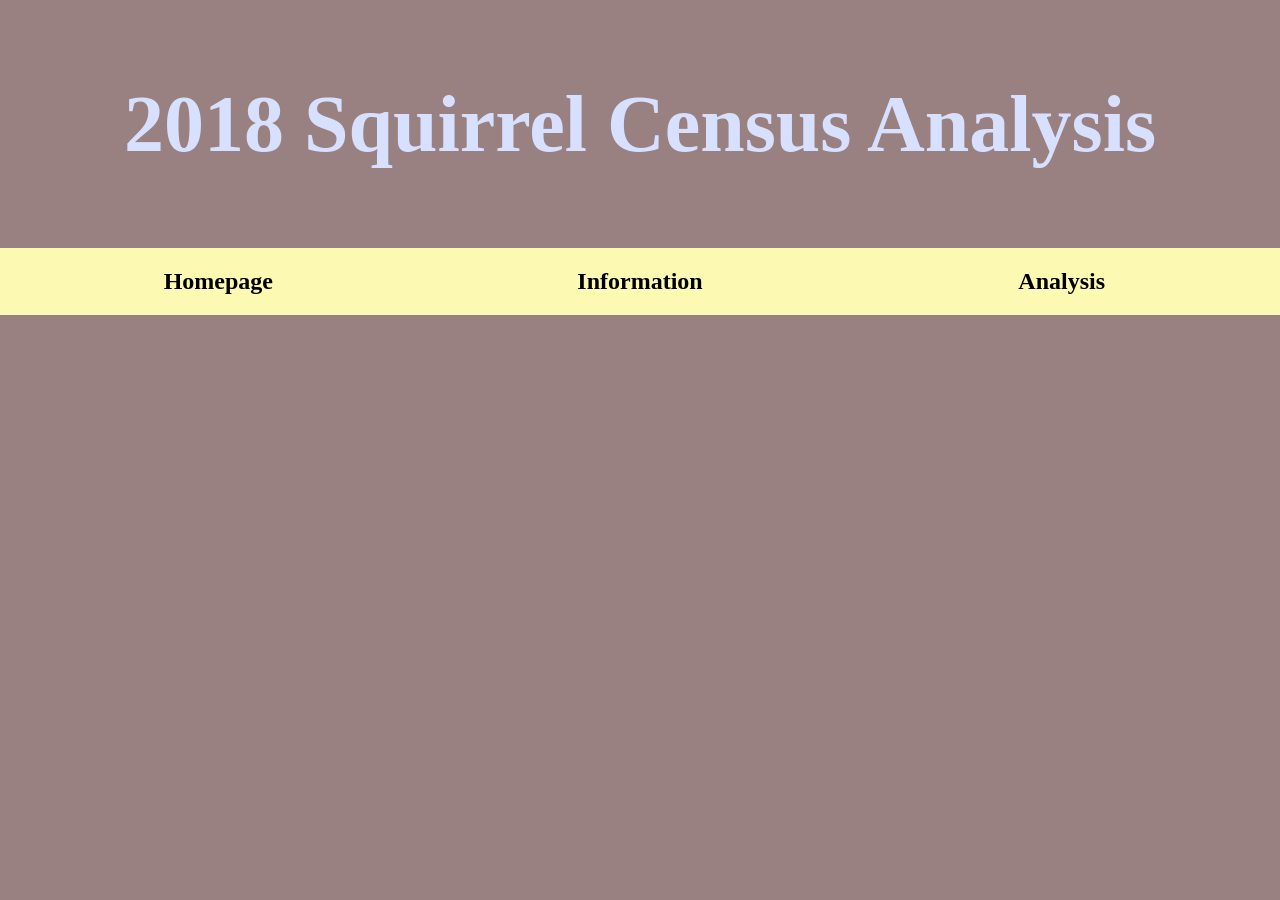
==== analysis.html @ 27ddcee8 "day5" ====
<!DOCTYPE html>
<html lang="en">
<head>
<meta charset="UTF-8" />
<meta name="viewport" content="width=device-width, initial-scale=1" />
</head>

<div class="header3">
  <h1>2018 Squirrel Census Analysis</h1>
</div>

<html>
    <title>NYC Open Data Project - Avni</title>
    <link href="style.css" rel="stylesheet" type="text/css" />
    <script src="script.js"></script>
    </head>
  

<nav class = "container">
<a href="index.html">Homepage</a>
<a href="info.html">Information</a>
<a href="analysis.html">Analysis</a>
</nav>
</body>
---- style.css ----
.header{
  font-family:'Lucida Handwriting', cursive;
  padding:25px;
  font-size:40px;
  text-align: center; 
  color: rgb(255, 210, 249); 
  font-weight:bold;
}

.header:hover{
  transform: scale(1.1);
  transition: transform 1s;
}

nav{
  padding:5px
}


nav a{
  color:rgb(128, 24, 24);
  font-family: 'Lucida Handwriting', cursive;
  font-weight:bold;
  margin:0 10px 0 10px;
  display:inline-block;
  width:75%;
  text-align:center;
  font-size:18pt;
  text-decoration:none;
}

nav a:hover{
  border-bottom: 2px solid rgb(0, 0, 0);
  font-size:20pt;
}

.container{
  display: flex;
  align-items: center; 
  gap: 5px; 
}

.text-column{
  font-family:Cambria;
  font-size:20px;
  text-align:center;
  background: #f5bcd9;       
  color: rgb(0, 0, 0);
  padding: 12px 16px;
  border-radius: 6px;
  margin: 0;                  
}

.text-list{
  font-family:Cambria;
  font-size:20px;
  text-align:center;
  background: #bce6be;       
  color: rgb(0, 0, 0);
  padding: 6px 16px;
  border-radius: 6px;
  margin: 0;                  
}

footer {
    border: 4px solid rgb(248, 206, 206);
    background-color: #fefefe; 
    color: #000000; 
    padding: 40px 0; 
    margin-top: 50px; 
    width: 100%;
}

.footer-container {
    font-family:Cambria;
    font-size:20px;
    display: flex;
    flex-wrap: wrap; 
    justify-content: space-around;
    max-width: 1200px; 
    margin: 0 auto;
    padding: 0 20px;
}

.footer-section {
    flex: 1; 
    min-width: 200px; 
    margin: 10px; 
}

.footer-section h3 {
    color: #1c3b1096;
    margin-bottom: 15px;
    border-bottom: 1px solid #000000;
    padding-bottom: 5px;
}

.footer-section p, .footer-section ul {
    font-size: 0.9rem;
    line-height: 1.5;
}

.footer-section ul {
    list-style: none;
    padding: 0;
}

.footer-section a {
    color: #020000;
    text-decoration: none;
    transition: color 0.3s ease;
    display: block; 
    margin-bottom: 5px;
}

.footer-section a:hover, .footer-section a:focus {
    color: #690d0d; 
    text-decoration: underline;
}

@media (max-width: 768px) {
    .footer-container {
        flex-direction: column;
        text-align: center;
    }
    
    .footer-section {
        margin: 20px 0;
    }

    .footer-section h3 {
        border-bottom: none;
    }

    .footer-section a {
        display: inline; 
        margin: 0 5px;
    }
}

html,body{
  margin:0 auto;
  font-family:Arial;
}
.container{
  display:flex;
  padding:10px;
}
.center{
  justify-content:center;
  align-items:center;
}

nav{
  background-color:rgb(252, 249, 178);
}
nav a{
  color:black;
  padding:10px;
  flex:1;
  text-decoration:none;
  text-align:center;
}
nav a:hover{
  color:rgb(255, 127, 223);
}
.subbanner{
  background-color:cornflowerblue;
}
#banner{
  background-color:blue;
  color:white;
}
#footer{
  background-color:rgb(250, 246, 188);
  color:white;
  /*position:fixed;*/
  left: 0;
  right: 0;
  bottom:0px;
}
 
.card{
  flex:1;
  margin:10px;
  padding:10px;
  border:1px solid gray;
  text-align:center;  
  box-shadow:2px 2px 2px black;
  border-radius:2px;  
  background-color: lightblue;
}

.highlight{
  font-style:italic;
  color:blue;
}
.heading{
  font-weight:bold;
}
.button{
  text-decoration:none;
  background-color:blue;
  color:white;
  border-radius:4px;
  padding:6px;
  box-shadow:2px 2px 2px black;
}
.button:hover{
  background-color:rgb(255, 254, 184);
}
#output{
  flex-wrap:wrap;  
  background-color: beige;
}
#leftPanel{
  flex:1;
}
#rightPanel{
  flex:2;
}
.fitted{
  max-width:200px;
  min-width:200px;  
  background-color: rgb(255, 218, 254);
}
.card img{
  height:100px;
}
#result{
  background-color: rgb(212, 255, 219);
  color:rgb(121, 75, 75);
  max-width: 200px;
  font-size: 20px;
}

.header2{
  font-family:'Lucida Handwriting', cursive;
  padding:25px;
  font-size:40px;
  text-align: center; 
  color: rgb(222, 255, 212); 
  font-weight:bold;
}

.header2:hover{
  transform: scale(1.1);
  transition: transform 1s;
}

.header3{
  font-family:'Lucida Handwriting', cursive;
  padding:25px;
  font-size:40px;
  text-align: center; 
  color: rgb(215, 224, 255); 
  font-weight:bold;
}

.header3:hover{
  transform: scale(1.1);
  transition: transform 1s;
}

body {
  background-color: rgb(154, 129, 129);
}
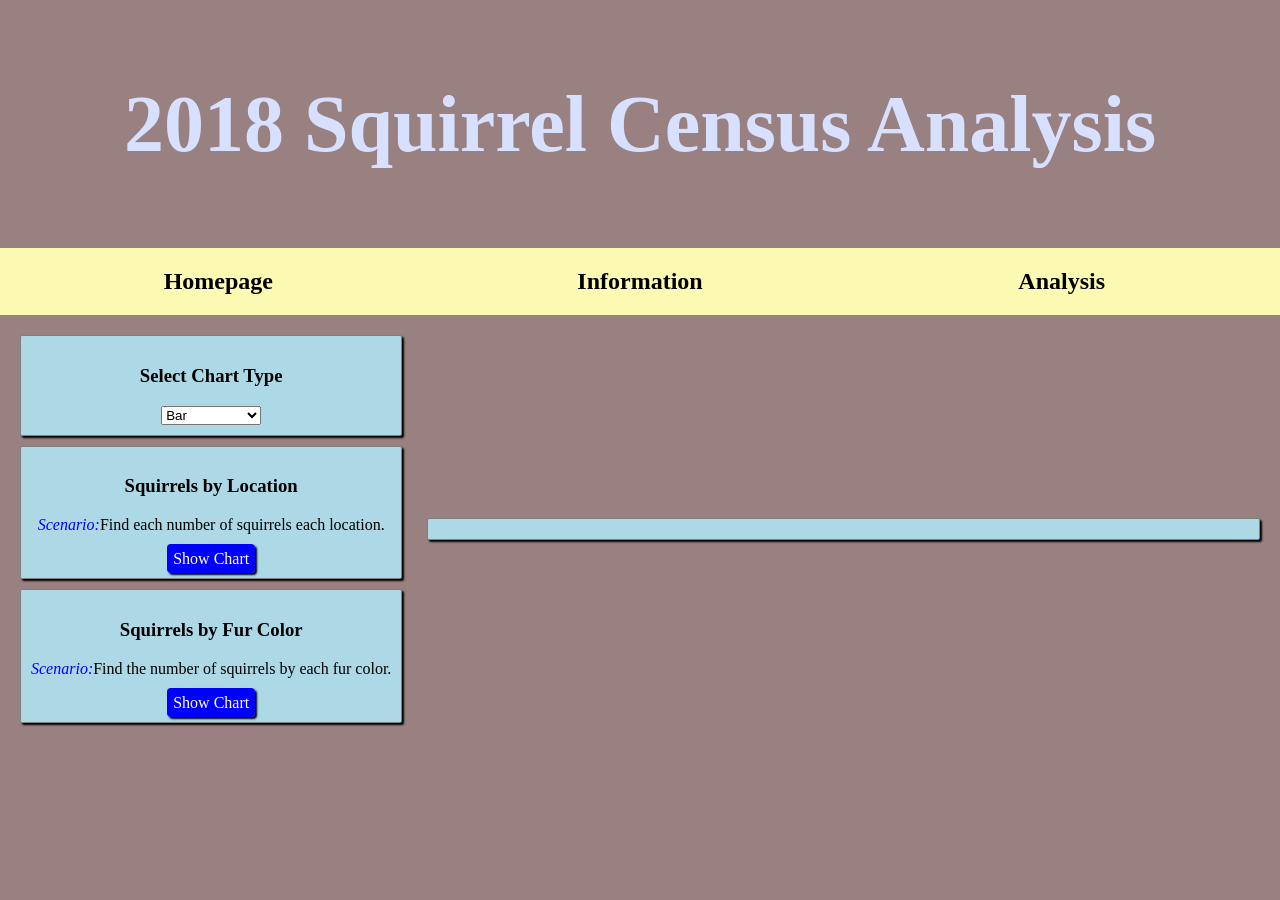
==== commit 591c15f0: "day6" ====
--- a/analysis.html
+++ b/analysis.html
@@ -3,7 +3,13 @@
 <html lang="en">
 <head>
 <meta charset="UTF-8" />
-<meta name="viewport" content="width=device-width, initial-scale=1" />
+<meta name="viewport" content="width=device-width, initial-scale=1"/>
+<link href="style.css" rel="stylesheet" type="text/css"/>
+    <link href="c3.css" rel="stylesheet" type="text/css" />
+    <script src="c3.js"></script>
+    <script src="d3.js"></script>
+    <script src="helper.js"></script>  
+    <script src="script.js"></script>
 </head>
 
 <div class="header3">
@@ -22,4 +28,40 @@
 <a href="info.html">Information</a>
 <a href="analysis.html">Analysis</a>
 </nav>
-</body>+</body>
+
+
+  
+  <body onload="init()">
+    
+    <div class="container">
+      <div id="panel">
+        
+        <div class="card">
+          <h3>Select Chart Type</h3>
+          <select id="chartType" style="width:100px;">
+            <option value="bar">Bar</option>
+            <option value="pie">Pie</option>
+          </select>
+        </div>
+        
+        <div class="card">
+          <h3>Squirrels by Location</h3>
+          <p><span class="highlight">Scenario:</span>Find each number of squirrels each location.</p>
+          <a class="button" onclick="squirrelsByLocation()"> Show Chart </a>
+        </div>
+        
+        <div class="card">
+          <h3>Squirrels by Fur Color</h3>
+          <p><span class="highlight">Scenario:</span>Find the number of squirrels by each fur color.</p>
+          <a class="button" onclick="squirrelsByColor()"> Show Chart </a>
+        </div>
+      </div>
+      
+      <div class="card">
+       <div id="chart"></div> 
+      </div>
+    </div>
+
+  </body>
+</html>
--- a/style.css
+++ b/style.css
@@ -1,5 +1,5 @@
 .header{
-  font-family:'Lucida Handwriting', cursive;
+  font-family:'Baskersville', cursive;
   padding:25px;
   font-size:40px;
   text-align: center; 
@@ -185,6 +185,7 @@
   margin:10px;
   padding:10px;
   border:1px solid gray;
+  font-family:Palatino;
   text-align:center;  
   box-shadow:2px 2px 2px black;
   border-radius:2px;  
@@ -235,7 +236,7 @@
 }
 
 .header2{
-  font-family:'Lucida Handwriting', cursive;
+  font-family:'Baskersville', cursive;
   padding:25px;
   font-size:40px;
   text-align: center; 
@@ -249,7 +250,7 @@
 }
 
 .header3{
-  font-family:'Lucida Handwriting', cursive;
+  font-family:'Baskersville', cursive;
   padding:25px;
   font-size:40px;
   text-align: center; 
--- a/style.css
+++ b/style.css
@@ -1,5 +1,5 @@
 .header{
-  font-family:'Lucida Handwriting', cursive;
+  font-family:'Baskersville', cursive;
   padding:25px;
   font-size:40px;
   text-align: center; 
@@ -185,6 +185,7 @@
   margin:10px;
   padding:10px;
   border:1px solid gray;
+  font-family:Palatino;
   text-align:center;  
   box-shadow:2px 2px 2px black;
   border-radius:2px;  
@@ -235,7 +236,7 @@
 }
 
 .header2{
-  font-family:'Lucida Handwriting', cursive;
+  font-family:'Baskersville', cursive;
   padding:25px;
   font-size:40px;
   text-align: center; 
@@ -249,7 +250,7 @@
 }
 
 .header3{
-  font-family:'Lucida Handwriting', cursive;
+  font-family:'Baskersville', cursive;
   padding:25px;
   font-size:40px;
   text-align: center; 
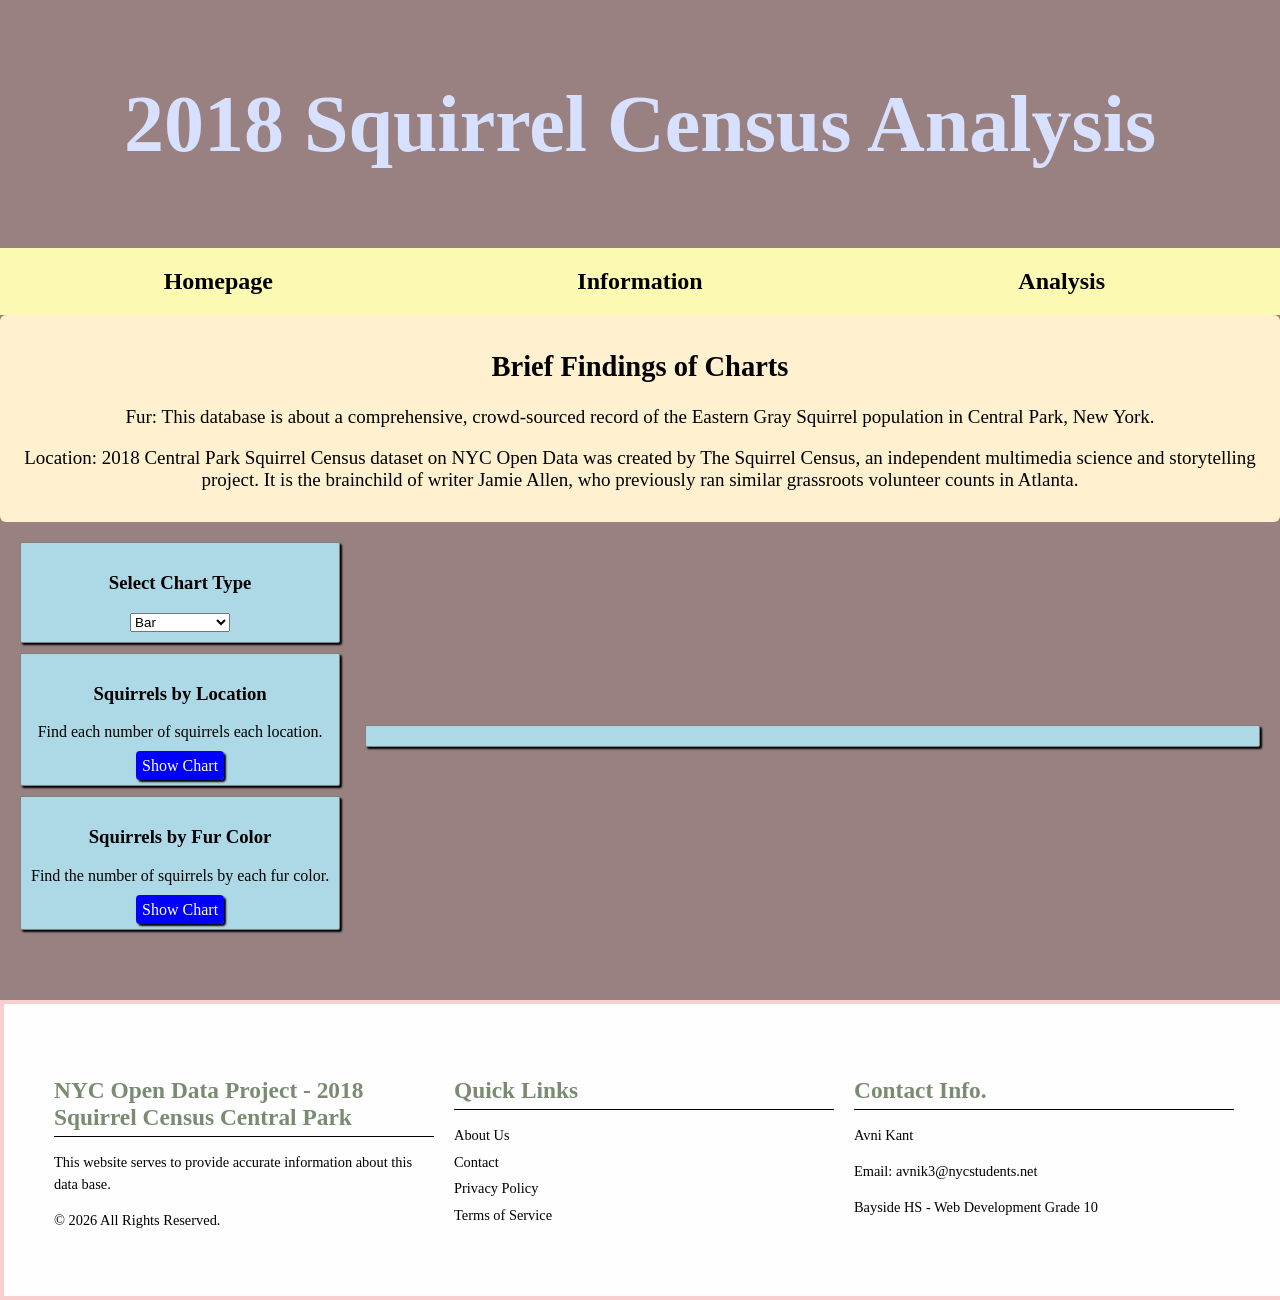
==== commit 7bb4f70e: "day 67" ====
--- a/analysis.html
+++ b/analysis.html
@@ -30,7 +30,11 @@
 </nav>
 </body>
 
-
+<div class = "text-column2">
+    <h2>Brief Findings of Charts</h2>
+    <p>Fur: This database is about a comprehensive, crowd-sourced record of the Eastern Gray Squirrel population in Central Park, New York.</p>
+    <p>Location: 2018 Central Park Squirrel Census dataset on NYC Open Data was created by The Squirrel Census, an independent multimedia science and storytelling project. It is the brainchild of writer Jamie Allen, who previously ran similar grassroots volunteer counts in Atlanta. </p>
+</div>
   
   <body onload="init()">
     
@@ -42,26 +46,55 @@
           <select id="chartType" style="width:100px;">
             <option value="bar">Bar</option>
             <option value="pie">Pie</option>
+            <option value = "donut">Donut</option>
           </select>
         </div>
         
         <div class="card">
           <h3>Squirrels by Location</h3>
-          <p><span class="highlight">Scenario:</span>Find each number of squirrels each location.</p>
+          <p><span class="highlight"></span>Find each number of squirrels each location.</p>
           <a class="button" onclick="squirrelsByLocation()"> Show Chart </a>
         </div>
         
         <div class="card">
           <h3>Squirrels by Fur Color</h3>
-          <p><span class="highlight">Scenario:</span>Find the number of squirrels by each fur color.</p>
+          <p><span class="highlight"></span>Find the number of squirrels by each fur color.</p>
           <a class="button" onclick="squirrelsByColor()"> Show Chart </a>
         </div>
       </div>
+
+
+      
       
       <div class="card">
        <div id="chart"></div> 
       </div>
     </div>
+<footer>
+    <div class="footer-container">
+        <div class="footer-section about">
+            <h3>NYC Open Data Project - 2018 Squirrel Census Central Park</h3>
+            <p>This website serves to provide accurate information about this data base.</p>
+            <p>&copy; 2026 All Rights Reserved.</p>
+        </div>
 
+        <div class="footer-section links">
+            <h3>Quick Links</h3>
+            <ul>
+                <li><a href="/about">About Us</a></li>
+                <li><a href="/contact">Contact</a></li>
+                <li><a href="/privacy">Privacy Policy</a></li>
+                <li><a href="/terms">Terms of Service</a></li>
+            </ul>
+        </div>
+
+        <div class="footer-section contact-info">
+            <h3>Contact Info.</h3>
+            <p>Avni Kant </p>
+            <p>Email: avnik3@nycstudents.net</p>
+            <p>Bayside HS - Web Development Grade 10</p>
+        </div>
+    </div>
+</footer>
   </body>
 </html>
--- a/style.css
+++ b/style.css
@@ -265,4 +265,15 @@
 
 body {
   background-color: rgb(154, 129, 129);
+}
+
+.text-column2{
+  font-family:Cambria;
+  font-size:19px;
+  text-align:center;
+  background: #fff0d0;       
+  color: rgb(0, 0, 0);
+  padding: 12px 16px;
+  border-radius: 6px;
+  margin: 0;                  
 }
--- a/style.css
+++ b/style.css
@@ -265,4 +265,15 @@
 
 body {
   background-color: rgb(154, 129, 129);
+}
+
+.text-column2{
+  font-family:Cambria;
+  font-size:19px;
+  text-align:center;
+  background: #fff0d0;       
+  color: rgb(0, 0, 0);
+  padding: 12px 16px;
+  border-radius: 6px;
+  margin: 0;                  
 }
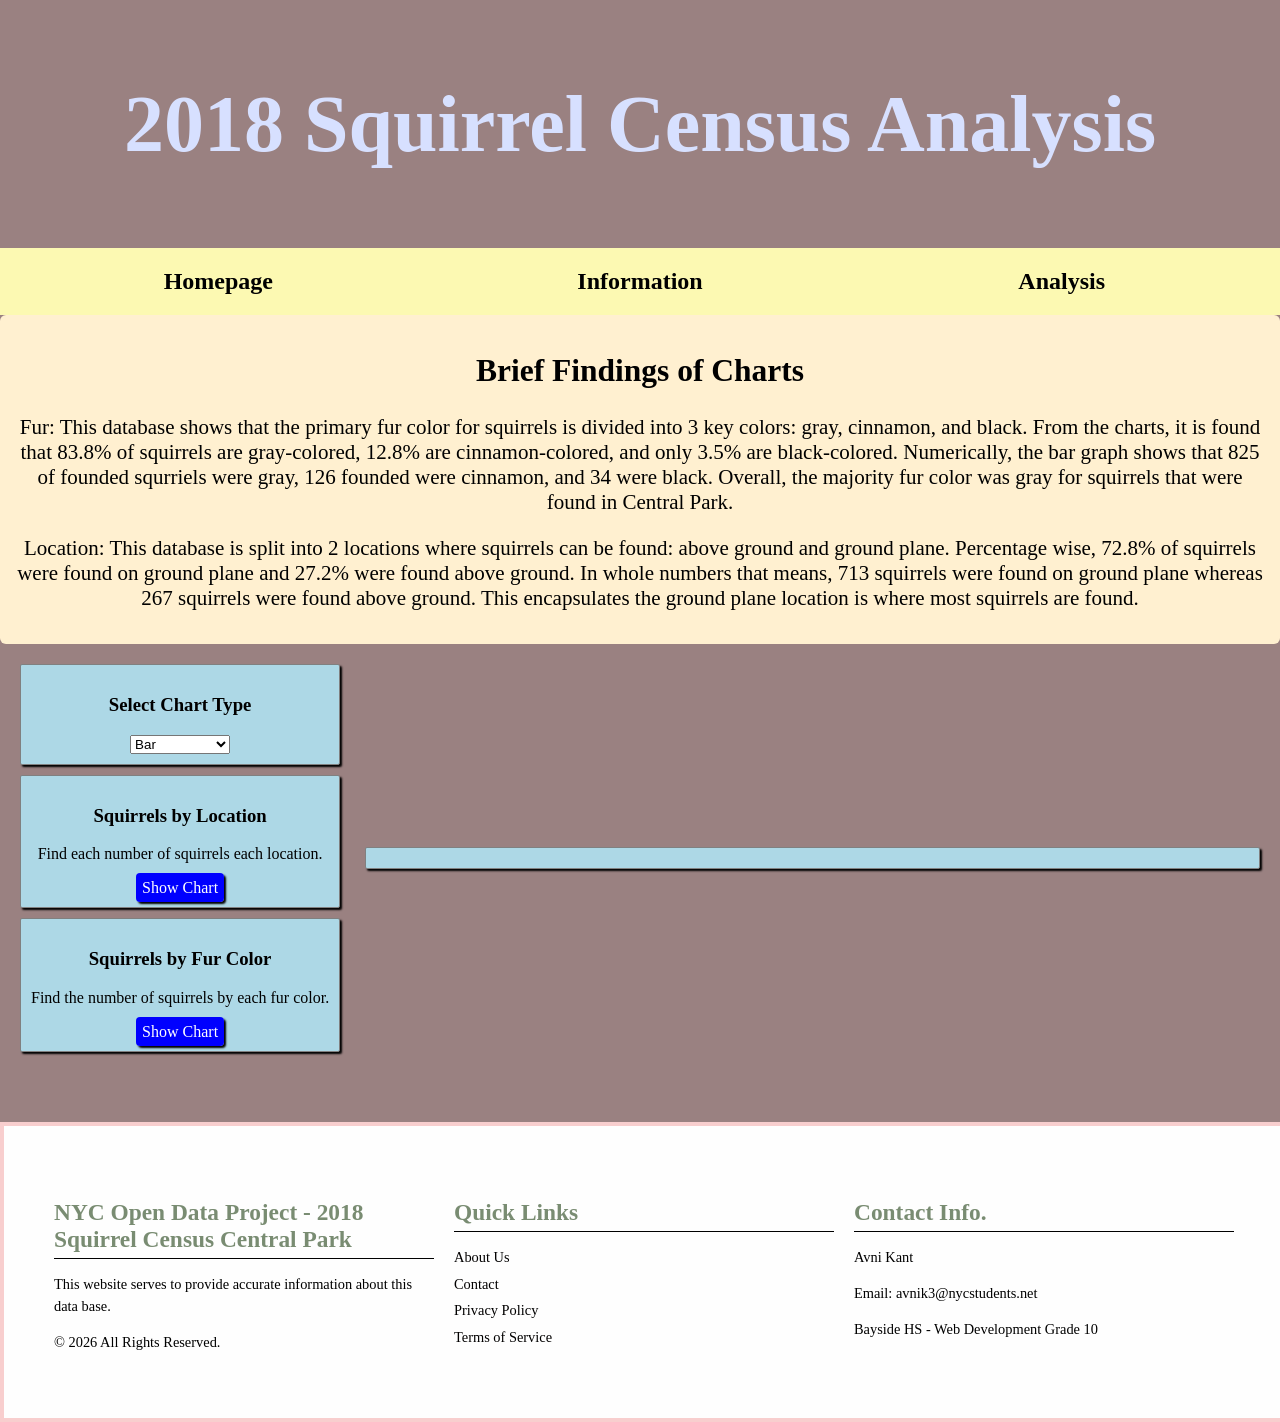
==== commit d2a56d9d: "dd" ====
--- a/analysis.html
+++ b/analysis.html
@@ -32,8 +32,8 @@
 
 <div class = "text-column2">
     <h2>Brief Findings of Charts</h2>
-    <p>Fur: This database is about a comprehensive, crowd-sourced record of the Eastern Gray Squirrel population in Central Park, New York.</p>
-    <p>Location: 2018 Central Park Squirrel Census dataset on NYC Open Data was created by The Squirrel Census, an independent multimedia science and storytelling project. It is the brainchild of writer Jamie Allen, who previously ran similar grassroots volunteer counts in Atlanta. </p>
+    <p>Fur: This database shows that the primary fur color for squirrels is divided into 3 key colors: gray, cinnamon, and black. From the charts, it is found that 83.8% of squirrels are gray-colored, 12.8% are cinnamon-colored, and only 3.5% are black-colored. Numerically, the bar graph shows that 825 of founded squrriels were gray, 126 founded were cinnamon, and 34 were black. Overall, the majority fur color was gray for squirrels that were found in Central Park.</p>
+    <p>Location: This database is split into 2 locations where squirrels can be found: above ground and ground plane. Percentage wise, 72.8% of squirrels were found on ground plane and 27.2% were found above ground. In whole numbers that means, 713 squirrels were found on ground plane whereas 267 squirrels were found above ground. This encapsulates the ground plane location is where most squirrels are found.</p>
 </div>
   
   <body onload="init()">
@@ -63,8 +63,6 @@
         </div>
       </div>
 
-
-      
       
       <div class="card">
        <div id="chart"></div> 
--- a/style.css
+++ b/style.css
@@ -269,11 +269,35 @@
 
 .text-column2{
   font-family:Cambria;
-  font-size:19px;
+  font-size:21px;
   text-align:center;
   background: #fff0d0;       
   color: rgb(0, 0, 0);
   padding: 12px 16px;
   border-radius: 6px;
   margin: 0;                  
+}
+
+.central{
+  border: 4px solid rgb(255, 255, 255);
+  height:400px;
+  width: 500px;
+}
+
+.central:hover{
+  filter: sepia(60%);
+  transform:scale(1.03);
+  transition: transform 0.8s;
+}
+
+.squirrel{
+  border: 4px solid rgb(255, 255, 255);
+  height:400px;
+  width: 500px;
+}
+
+.squirrel:hover{
+  filter: grayscale(60%);
+  transform:scale(1.05);
+  transition: transform 0.8s;
 }
--- a/c3.css
+++ b/c3.css
@@ -0,0 +1,243 @@
+/*-- Chart --*/
+
+.c3 svg {
+  font: 10px sans-serif;
+  -webkit-tap-highlight-color: rgba(0, 0, 0, 0);
+}
+
+.c3 path, .c3 line {
+  fill: none;
+  stroke: #000;
+}
+
+.c3 text {
+  -webkit-user-select: none;
+  -moz-user-select: none;
+  user-select: none;
+}
+
+.c3-legend-item-tile,
+.c3-xgrid-focus,
+.c3-ygrid,
+.c3-event-rect,
+.c3-bars path {
+  shape-rendering: crispEdges;
+}
+
+.c3-chart-arc path {
+  stroke: #fff;
+}
+
+.c3-chart-arc rect {
+  stroke: white;
+  stroke-width: 1;
+}
+
+.c3-chart-arc text {
+  fill: #fff;
+  font-size: 13px;
+}
+
+/*-- Axis --*/
+/*-- Grid --*/
+.c3-grid line {
+  stroke: #aaa;
+}
+
+.c3-grid text {
+  fill: #aaa;
+}
+
+.c3-xgrid, .c3-ygrid {
+  stroke-dasharray: 3 3;
+}
+
+/*-- Text on Chart --*/
+.c3-text.c3-empty {
+  fill: #808080;
+  font-size: 2em;
+}
+
+/*-- Line --*/
+.c3-line {
+  stroke-width: 1px;
+}
+
+/*-- Point --*/
+.c3-circle {
+  fill: currentColor;
+}
+
+.c3-circle._expanded_ {
+  stroke-width: 1px;
+  stroke: white;
+}
+
+.c3-selected-circle {
+  fill: white;
+  stroke-width: 2px;
+}
+
+/*-- Bar --*/
+.c3-bar {
+  stroke-width: 0;
+}
+
+.c3-bar._expanded_ {
+  fill-opacity: 1;
+  fill-opacity: 0.75;
+}
+
+/*-- Focus --*/
+.c3-target.c3-focused {
+  opacity: 1;
+}
+
+.c3-target.c3-focused path.c3-line, .c3-target.c3-focused path.c3-step {
+  stroke-width: 2px;
+}
+
+.c3-target.c3-defocused {
+  opacity: 0.3 !important;
+}
+
+/*-- Region --*/
+.c3-region {
+  fill: steelblue;
+  fill-opacity: 0.1;
+}
+.c3-region text {
+  fill-opacity: 1;
+}
+
+/*-- Brush --*/
+.c3-brush .extent {
+  fill-opacity: 0.1;
+}
+
+/*-- Select - Drag --*/
+/*-- Legend --*/
+.c3-legend-item {
+  font-size: 12px;
+}
+
+.c3-legend-item-hidden {
+  opacity: 0.15;
+}
+
+.c3-legend-background {
+  opacity: 0.75;
+  fill: white;
+  stroke: lightgray;
+  stroke-width: 1;
+}
+
+/*-- Title --*/
+.c3-title {
+  font: 14px sans-serif;
+}
+
+/*-- Tooltip --*/
+.c3-tooltip-container {
+  z-index: 10;
+}
+
+.c3-tooltip {
+  border-collapse: collapse;
+  border-spacing: 0;
+  background-color: #fff;
+  empty-cells: show;
+  -webkit-box-shadow: 7px 7px 12px -9px #777777;
+  -moz-box-shadow: 7px 7px 12px -9px #777777;
+  box-shadow: 7px 7px 12px -9px #777777;
+  opacity: 0.9;
+}
+
+.c3-tooltip tr {
+  border: 1px solid #CCC;
+}
+
+.c3-tooltip th {
+  background-color: #aaa;
+  font-size: 14px;
+  padding: 2px 5px;
+  text-align: left;
+  color: #FFF;
+}
+
+.c3-tooltip td {
+  font-size: 13px;
+  padding: 3px 6px;
+  background-color: #fff;
+  border-left: 1px dotted #999;
+}
+
+.c3-tooltip td > span {
+  display: inline-block;
+  width: 10px;
+  height: 10px;
+  margin-right: 6px;
+}
+
+.c3-tooltip .value {
+  text-align: right;
+}
+
+/*-- Area --*/
+.c3-area {
+  stroke-width: 0;
+  opacity: 0.2;
+}
+
+/*-- Arc --*/
+.c3-chart-arcs-title {
+  dominant-baseline: middle;
+  font-size: 1.3em;
+}
+
+.c3-chart-arcs .c3-chart-arcs-background {
+  fill: #e0e0e0;
+  stroke: #FFF;
+}
+
+.c3-chart-arcs .c3-chart-arcs-gauge-unit {
+  fill: #000;
+  font-size: 16px;
+}
+
+.c3-chart-arcs .c3-chart-arcs-gauge-max {
+  fill: #777;
+}
+
+.c3-chart-arcs .c3-chart-arcs-gauge-min {
+  fill: #777;
+}
+
+.c3-chart-arc .c3-gauge-value {
+  fill: #000;
+  /*  font-size: 28px !important;*/
+}
+
+.c3-chart-arc.c3-target g path {
+  opacity: 1;
+}
+
+.c3-chart-arc.c3-target.c3-focused g path {
+  opacity: 1;
+}
+
+/*-- Zoom --*/
+.c3-drag-zoom.enabled {
+  pointer-events: all !important;
+  visibility: visible;
+}
+
+.c3-drag-zoom.disabled {
+  pointer-events: none !important;
+  visibility: hidden;
+}
+
+.c3-drag-zoom .extent {
+  fill-opacity: 0.1;
+}
+
--- a/style.css
+++ b/style.css
@@ -269,11 +269,35 @@
 
 .text-column2{
   font-family:Cambria;
-  font-size:19px;
+  font-size:21px;
   text-align:center;
   background: #fff0d0;       
   color: rgb(0, 0, 0);
   padding: 12px 16px;
   border-radius: 6px;
   margin: 0;                  
+}
+
+.central{
+  border: 4px solid rgb(255, 255, 255);
+  height:400px;
+  width: 500px;
+}
+
+.central:hover{
+  filter: sepia(60%);
+  transform:scale(1.03);
+  transition: transform 0.8s;
+}
+
+.squirrel{
+  border: 4px solid rgb(255, 255, 255);
+  height:400px;
+  width: 500px;
+}
+
+.squirrel:hover{
+  filter: grayscale(60%);
+  transform:scale(1.05);
+  transition: transform 0.8s;
 }
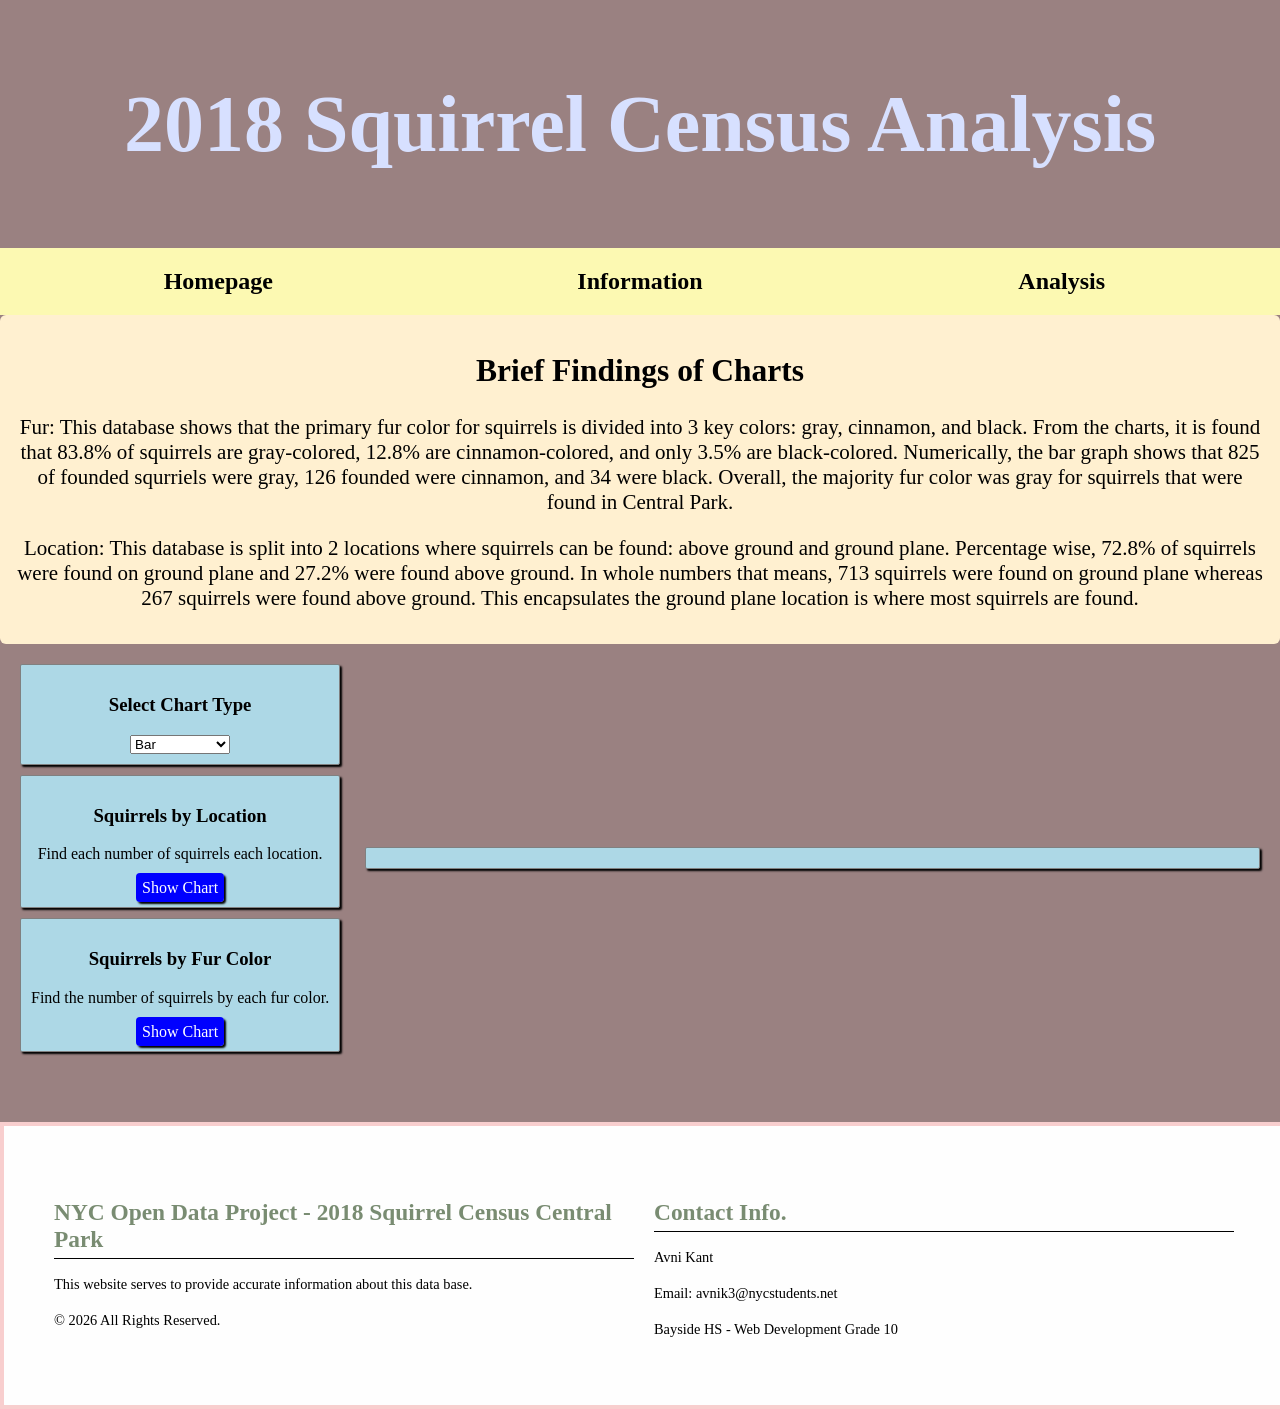
==== commit 94dd027f: "rr" ====
--- a/analysis.html
+++ b/analysis.html
@@ -68,22 +68,14 @@
        <div id="chart"></div> 
       </div>
     </div>
+
+
 <footer>
     <div class="footer-container">
         <div class="footer-section about">
             <h3>NYC Open Data Project - 2018 Squirrel Census Central Park</h3>
             <p>This website serves to provide accurate information about this data base.</p>
             <p>&copy; 2026 All Rights Reserved.</p>
-        </div>
-
-        <div class="footer-section links">
-            <h3>Quick Links</h3>
-            <ul>
-                <li><a href="/about">About Us</a></li>
-                <li><a href="/contact">Contact</a></li>
-                <li><a href="/privacy">Privacy Policy</a></li>
-                <li><a href="/terms">Terms of Service</a></li>
-            </ul>
         </div>
 
         <div class="footer-section contact-info">
--- a/style.css
+++ b/style.css
@@ -280,6 +280,7 @@
 
 .central{
   border: 4px solid rgb(255, 255, 255);
+  margin-left: 10px;
   height:400px;
   width: 500px;
 }
@@ -293,11 +294,39 @@
 .squirrel{
   border: 4px solid rgb(255, 255, 255);
   height:400px;
-  width: 500px;
+  width: 450px;
 }
 
 .squirrel:hover{
   filter: grayscale(60%);
   transform:scale(1.05);
   transition: transform 0.8s;
+}
+
+.at{
+  border:4px solid rgb(255, 255, 255);
+  height:400px;
+  width: 500px;
+}
+
+.at:hover{
+  transform:scale(1.05);
+  transition: transform 0.8s;
+}
+
+.container2{
+ color: rgb(0, 0, 0);
+ font-family:Cambria; 
+
+}
+
+.text-list2{
+  font-family:Cambria;
+  font-size:21px;
+  text-align:center;
+  background: #96d5ff;       
+  color: rgb(0, 0, 0);
+  padding: 12px 16px;
+  border-radius: 6px;
+  margin: 0;                  
 }
--- a/style.css
+++ b/style.css
@@ -280,6 +280,7 @@
 
 .central{
   border: 4px solid rgb(255, 255, 255);
+  margin-left: 10px;
   height:400px;
   width: 500px;
 }
@@ -293,11 +294,39 @@
 .squirrel{
   border: 4px solid rgb(255, 255, 255);
   height:400px;
-  width: 500px;
+  width: 450px;
 }
 
 .squirrel:hover{
   filter: grayscale(60%);
   transform:scale(1.05);
   transition: transform 0.8s;
+}
+
+.at{
+  border:4px solid rgb(255, 255, 255);
+  height:400px;
+  width: 500px;
+}
+
+.at:hover{
+  transform:scale(1.05);
+  transition: transform 0.8s;
+}
+
+.container2{
+ color: rgb(0, 0, 0);
+ font-family:Cambria; 
+
+}
+
+.text-list2{
+  font-family:Cambria;
+  font-size:21px;
+  text-align:center;
+  background: #96d5ff;       
+  color: rgb(0, 0, 0);
+  padding: 12px 16px;
+  border-radius: 6px;
+  margin: 0;                  
 }
